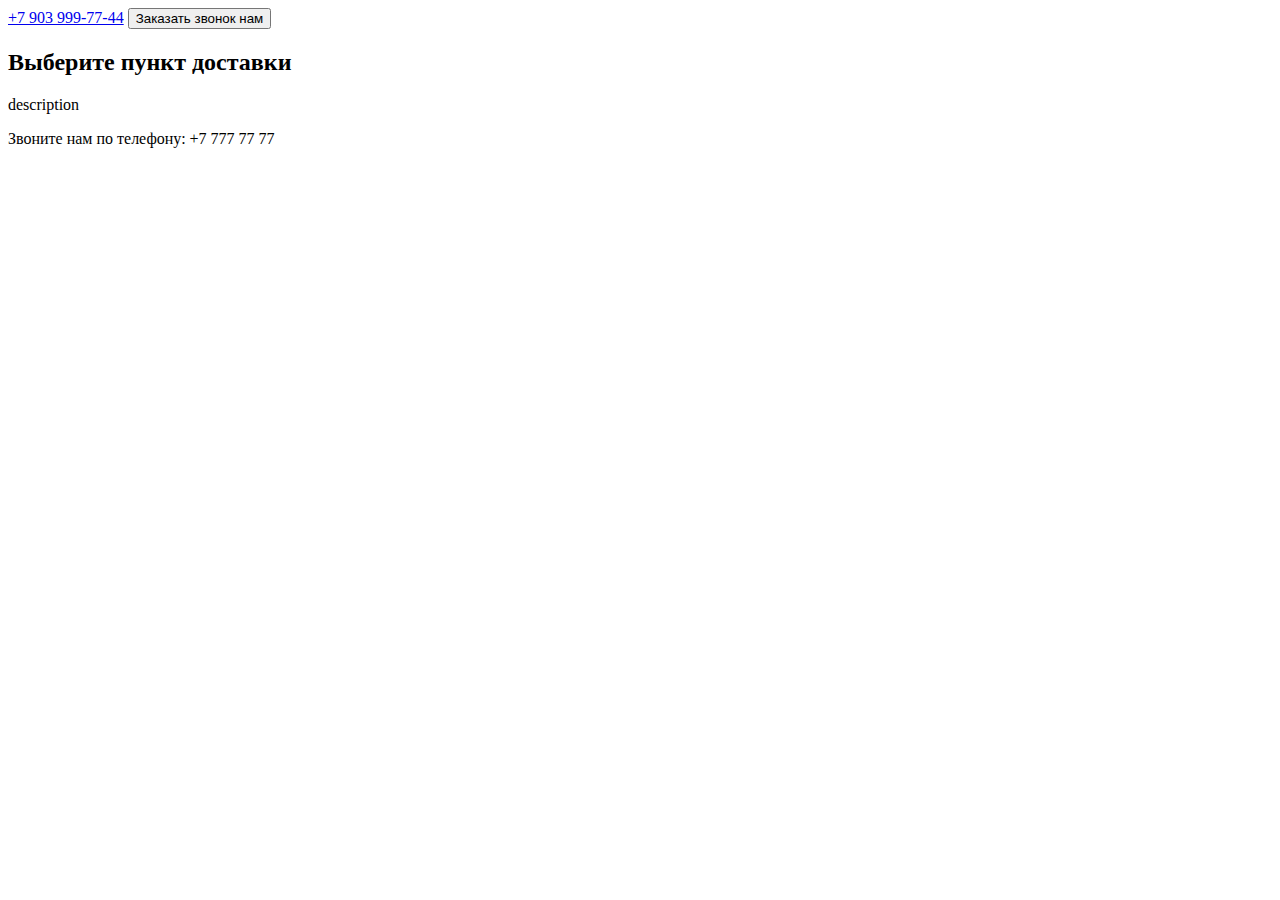
==== index.html @ d4c3b8dc "button text changed" ====
<!DOCTYPE html>
<html>
<head>
    <meta charset='utf-8'>
    <meta http-equiv='X-UA-Compatible' content='IE=edge'>
    <title>САЙТ НА ПРОРАБОТКЕ!!!!</title>
    <meta name='viewport' content='width=device-width, initial-scale=1'>
    <script src='js/jquery-3.6.0.min.js'></script>
    <script src='js/scripts.js'></script>
</head>
<body>
    <header>
        <div>
            <a href="tel:+79039997744">+7 903 999-77-44</a>
            <button>Заказать звонок нам</button>
        </div>
    </header>
    <h2>Выберите пункт доставки</h2>
    <p>description</p>
    <div>Звоните нам по телефону: +7 777 77 77</div>


</body>
</html>
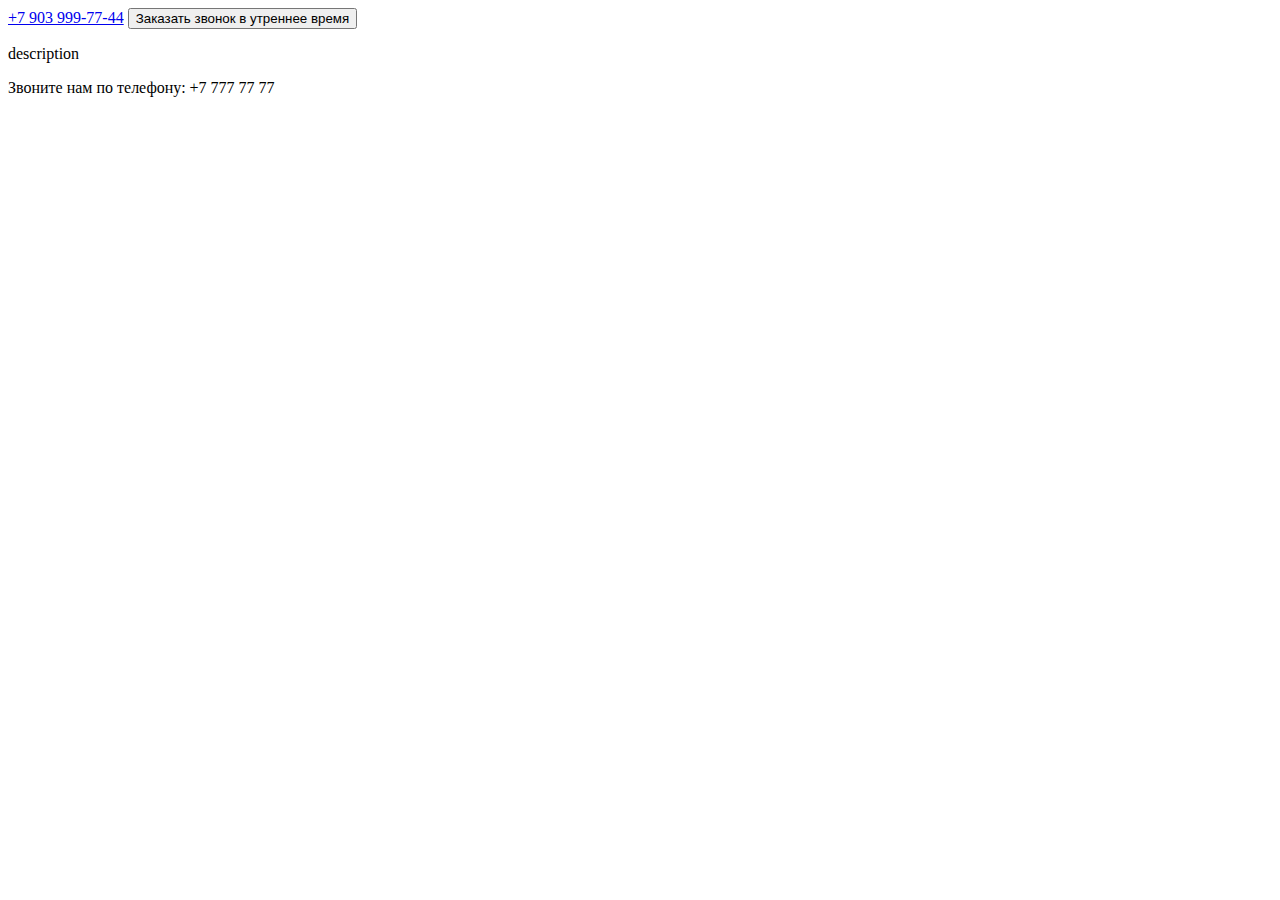
==== commit 737133eb: "h2 removed" ====
--- a/index.html
+++ b/index.html
@@ -12,10 +12,10 @@
     <header>
         <div>
             <a href="tel:+79039997744">+7 903 999-77-44</a>
-            <button>Заказать звонок нам</button>
+            <button>Заказать звонок в утреннее время</button>
         </div>
     </header>
-    <h2>Выберите пункт доставки</h2>
+
     <p>description</p>
     <div>Звоните нам по телефону: +7 777 77 77</div>
 
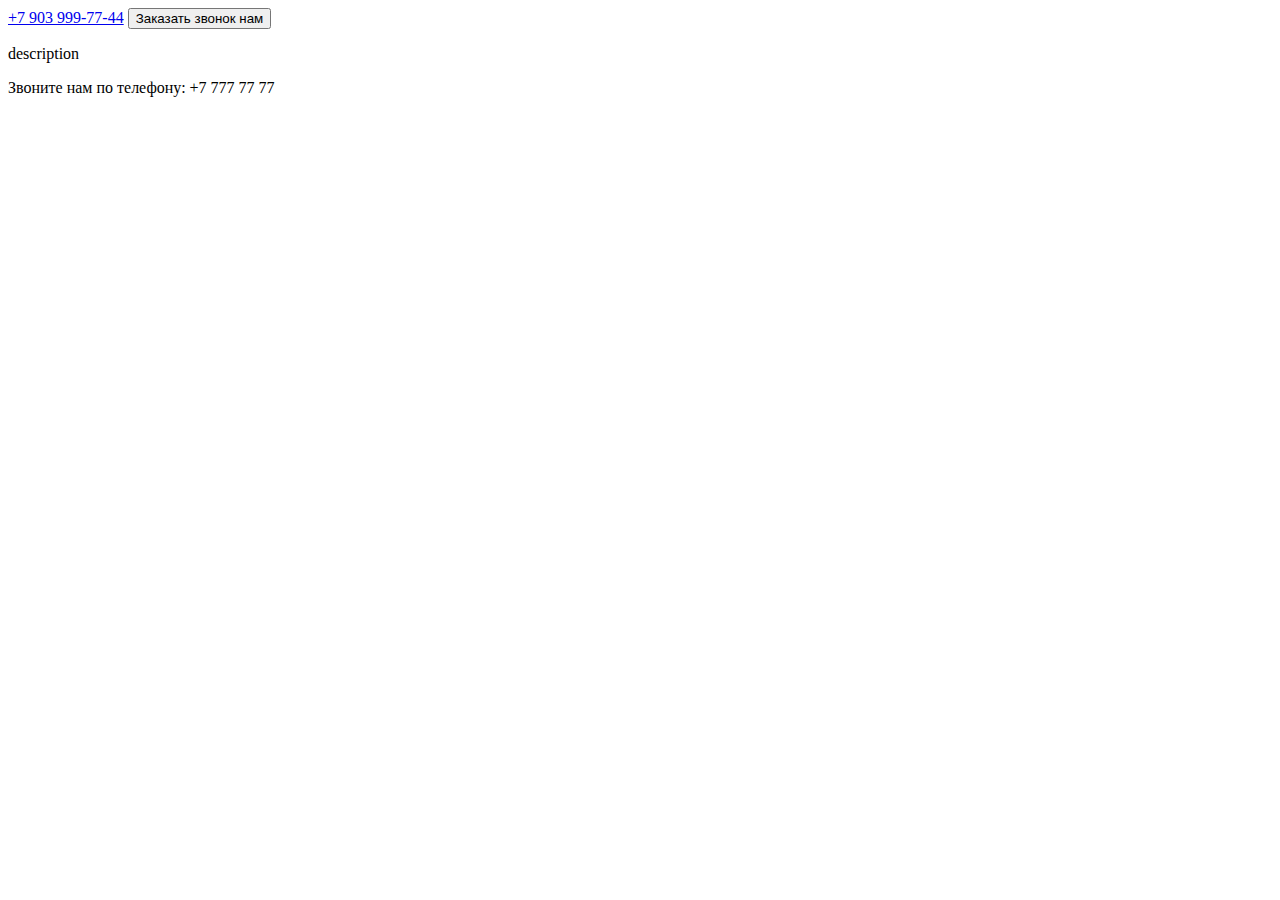
==== commit 033298d1: "some changes" ====
--- a/index.html
+++ b/index.html
@@ -12,7 +12,7 @@
     <header>
         <div>
             <a href="tel:+79039997744">+7 903 999-77-44</a>
-            <button>Заказать звонок в утреннее время</button>
+            <button>Заказать звонок нам</button>
         </div>
     </header>
 
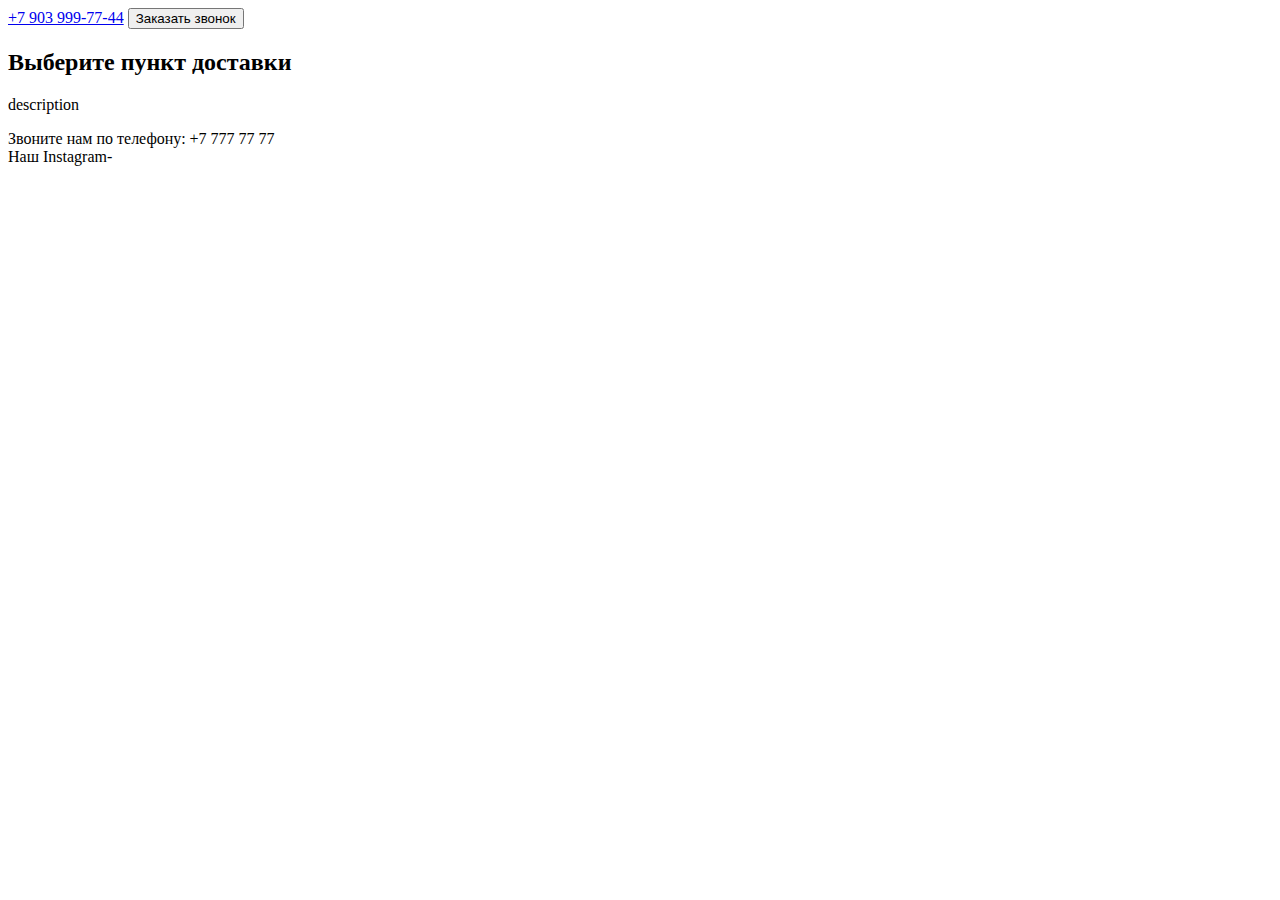
==== commit cbce0552: "insta added" ====
--- a/index.html
+++ b/index.html
@@ -12,13 +12,12 @@
     <header>
         <div>
             <a href="tel:+79039997744">+7 903 999-77-44</a>
-            <button>Заказать звонок нам</button>
+            <button>Заказать звонок</button>
         </div>
     </header>
-
+    <h2>Выберите пункт доставки</h2>
     <p>description</p>
     <div>Звоните нам по телефону: +7 777 77 77</div>
-
-
+    <div>Наш Instagram-</div>
 </body>
 </html>
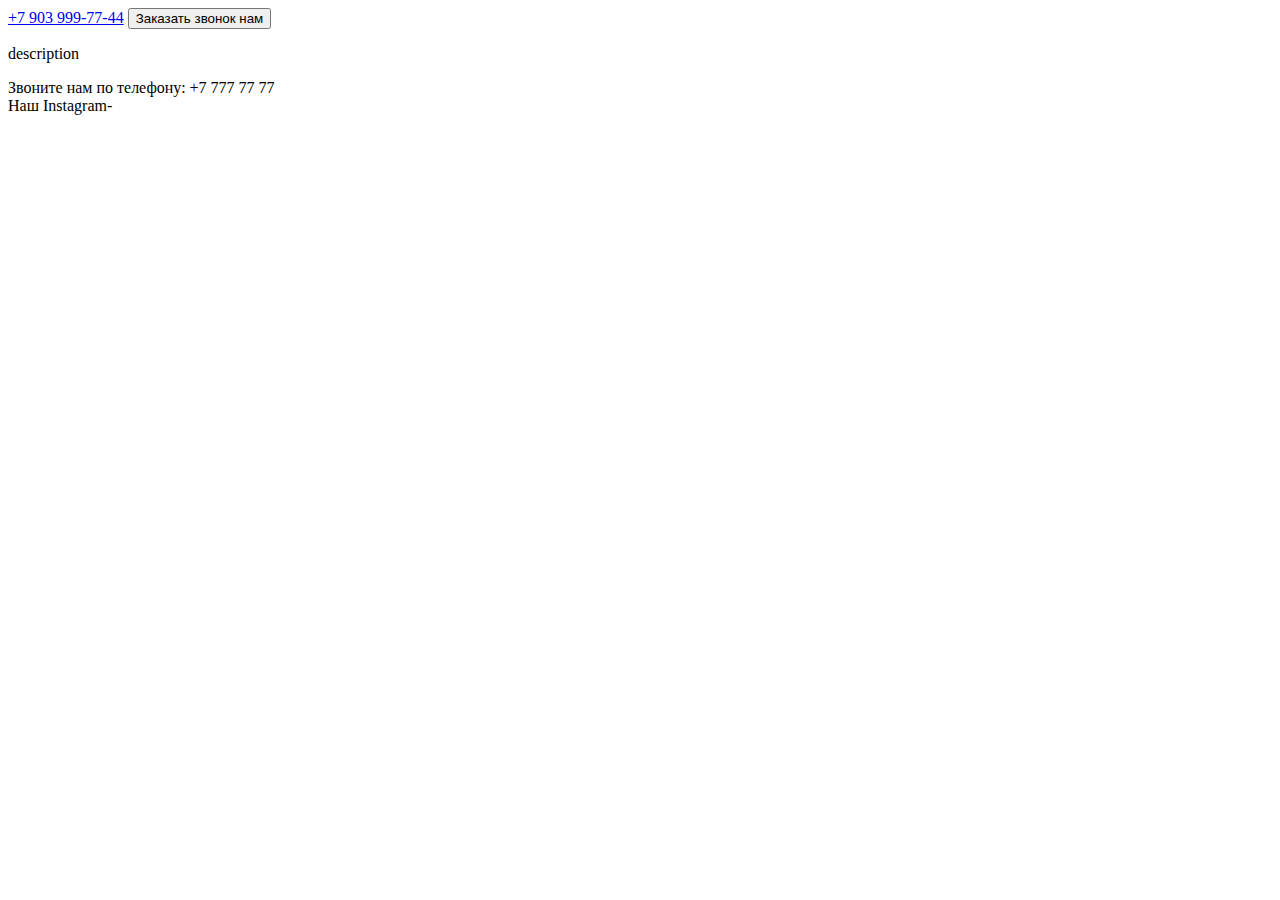
==== commit f85530f2: "insta added" ====
--- a/index.html
+++ b/index.html
@@ -12,10 +12,10 @@
     <header>
         <div>
             <a href="tel:+79039997744">+7 903 999-77-44</a>
-            <button>Заказать звонок</button>
+            <button>Заказать звонок нам</button>
         </div>
     </header>
-    <h2>Выберите пункт доставки</h2>
+
     <p>description</p>
     <div>Звоните нам по телефону: +7 777 77 77</div>
     <div>Наш Instagram-</div>
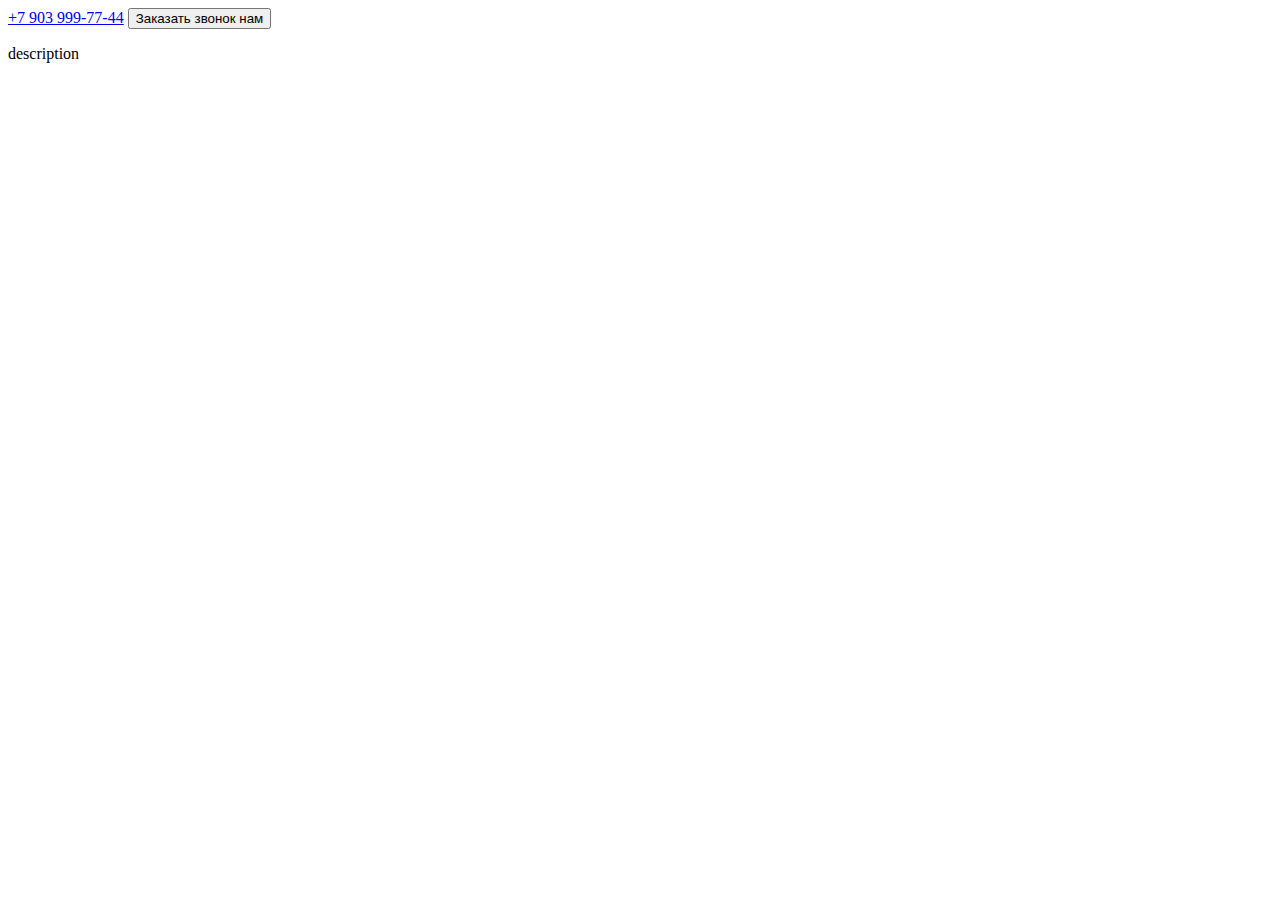
==== commit f8705555: "contacts removed" ====
--- a/index.html
+++ b/index.html
@@ -17,7 +17,5 @@
     </header>
 
     <p>description</p>
-    <div>Звоните нам по телефону: +7 777 77 77</div>
-    <div>Наш Instagram-</div>
 </body>
 </html>
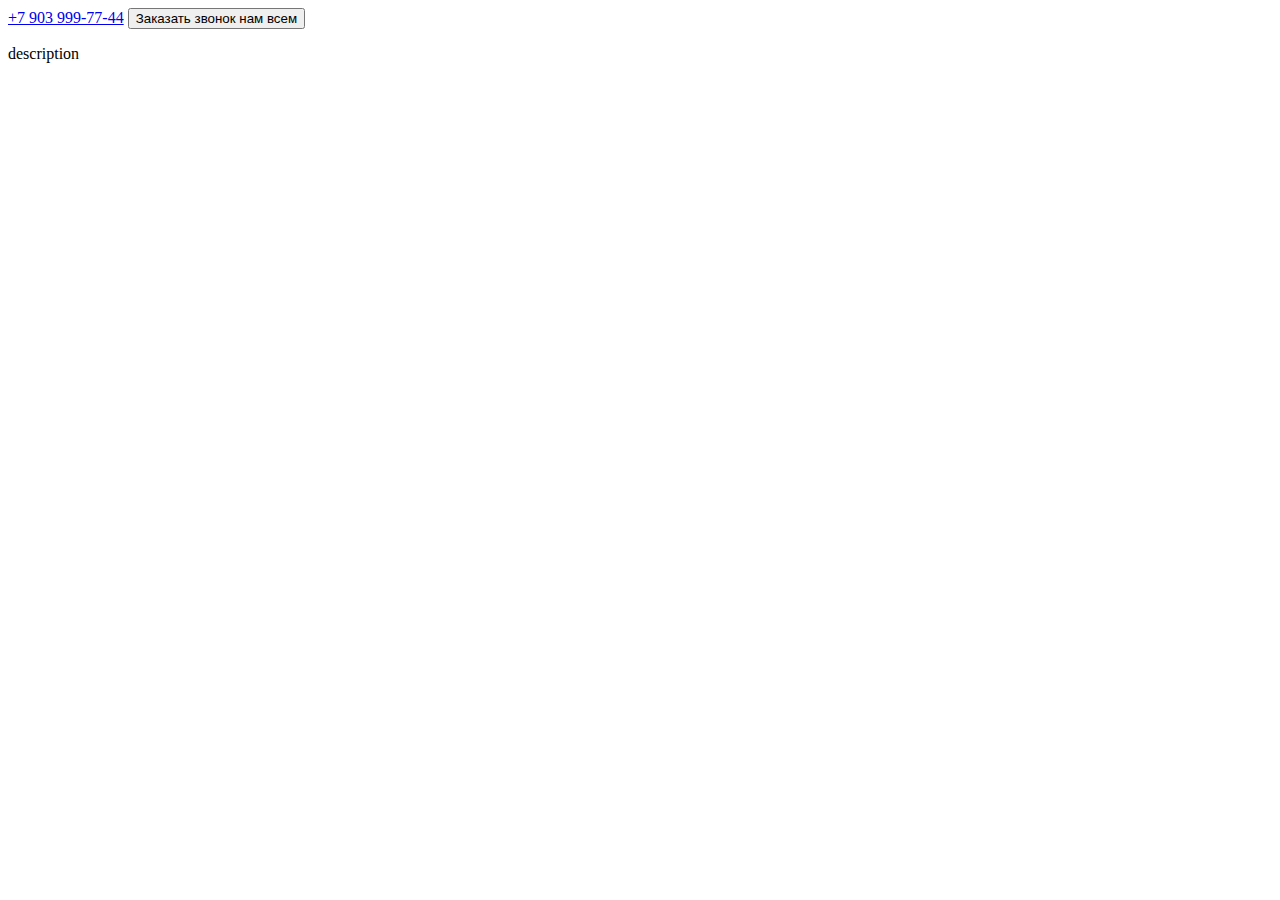
==== commit 3d6247bd: "all" ====
--- a/index.html
+++ b/index.html
@@ -12,7 +12,7 @@
     <header>
         <div>
             <a href="tel:+79039997744">+7 903 999-77-44</a>
-            <button>Заказать звонок нам</button>
+            <button>Заказать звонок нам всем</button>
         </div>
     </header>
 
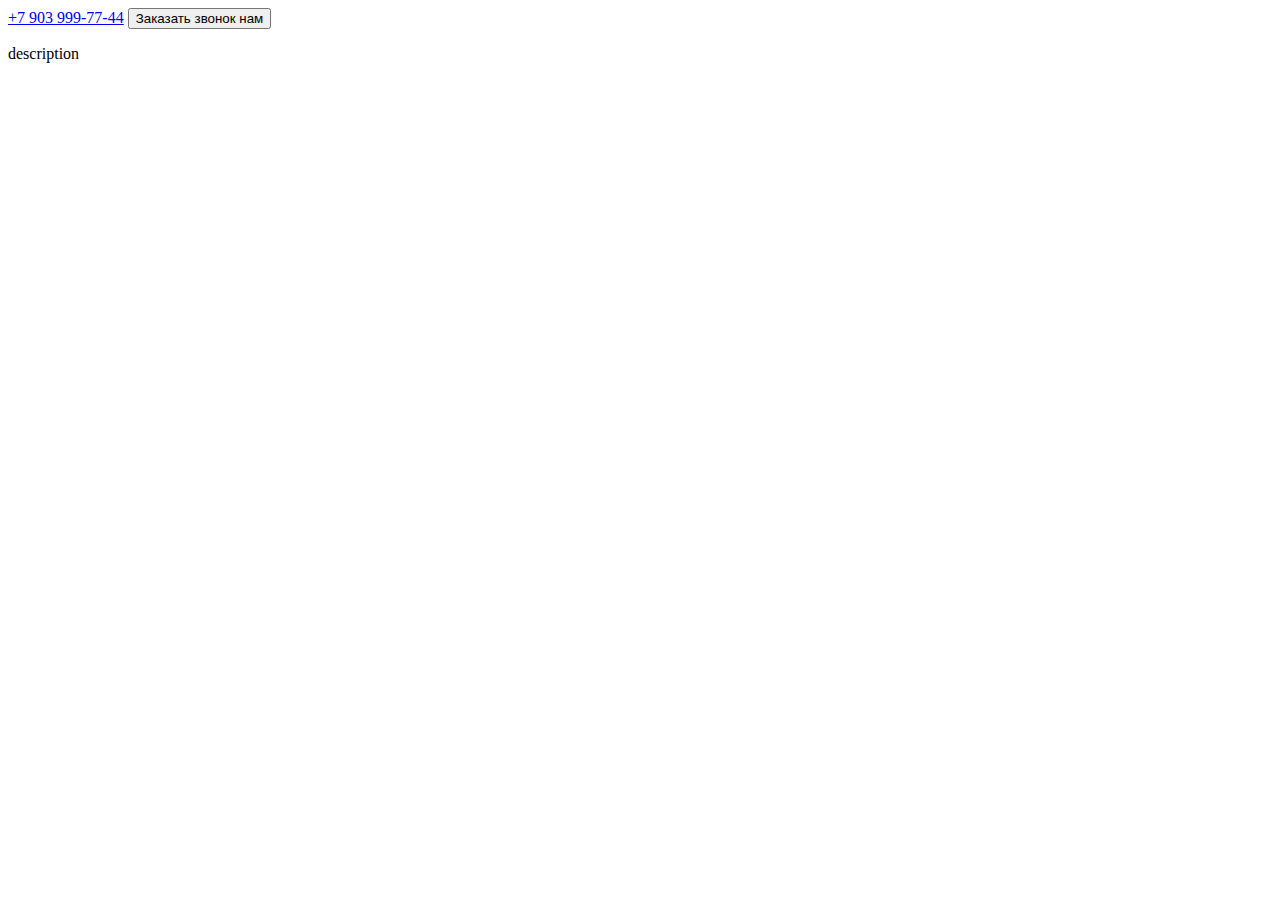
==== commit fb9612c2: "all" ====
--- a/index.html
+++ b/index.html
@@ -12,7 +12,7 @@
     <header>
         <div>
             <a href="tel:+79039997744">+7 903 999-77-44</a>
-            <button>Заказать звонок нам всем</button>
+            <button>Заказать звонок нам</button>
         </div>
     </header>
 
